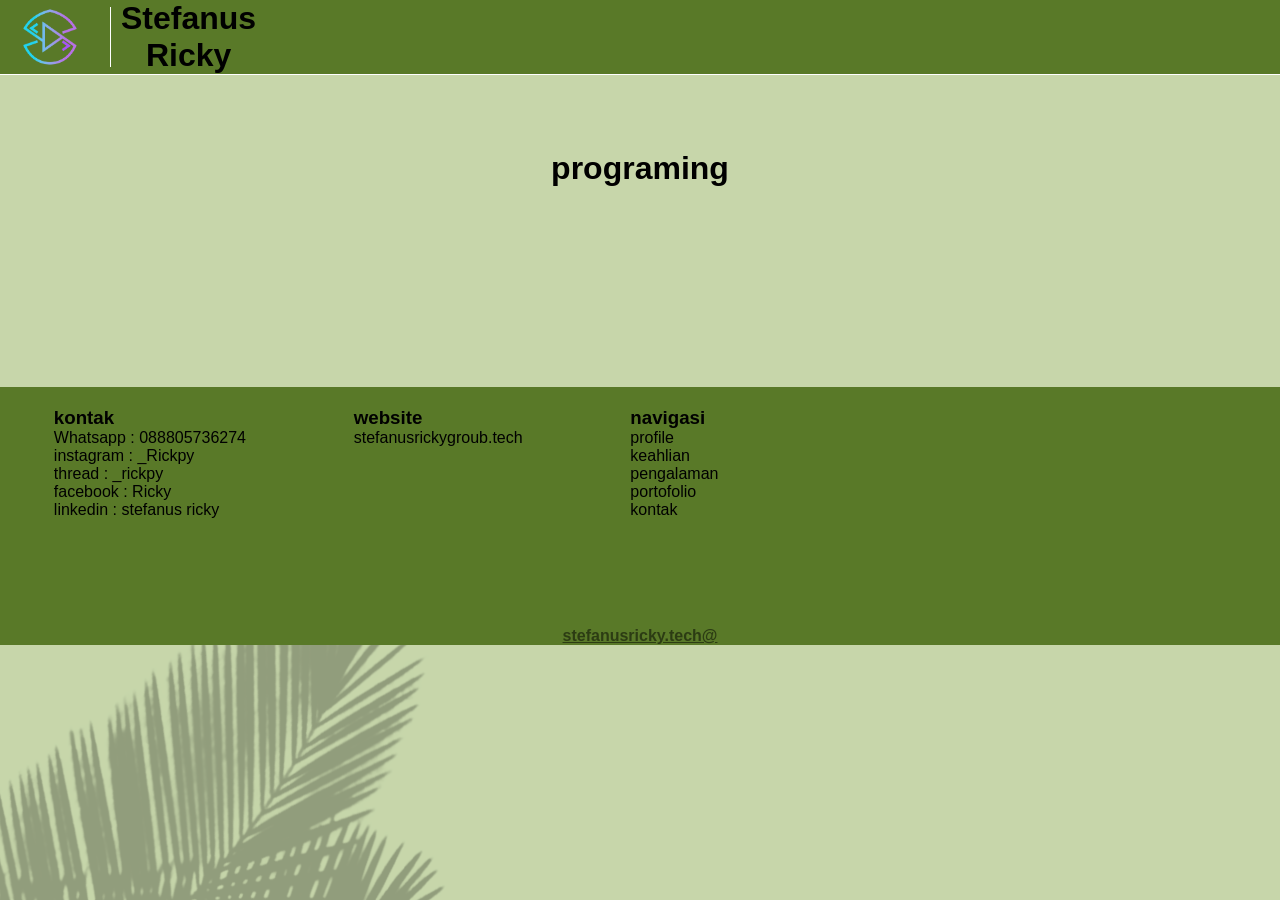
==== elektro.html @ cb9f6179 "first commit" ====
<!DOCTYPE html>
<html lang="en">
    <head>
        <title>personal_web</title>
        <link rel="stylesheet" href="global.css">
        <link rel="stylesheet" href="index.css">
    </head>
    <body>
        <!--ini nav bar-->
        <div class="nav">
            <div id="box1">
                <img alt="logo" src="aset/Artboard 1.png" id="logo_nav">
                    <div class="garis_vertikal"></div>
                    <div id="box2">
                        <h1>Stefanus</h1>
                        <h1>Ricky</h1>
                    </div>
            </div>
            <div id="box1">
                <a id="button1" href="index.html">
                    <h2>Home</h2>        
                </a>
            </div>
        </div>
    <div class="konten">
        <H1>programing</H1>
    </div>
    <!--ini footer-->
    <div class="footer" id="kontak_id" >
        <div id="box4">
            <h3>kontak</h3>
            <a href="https://wa.me/qr/HPVYBOQ7DMP3K1">
                <p>Whatsapp : 088805736274</p>
            </a>
            <a href="https://instagram.com/_rickpy?mdxt=Y3diMXl3bjhqb255">
                <p>instagram : _Rickpy</p>
            </a>
            <a href="https://www.threads.com/@_rickpy">
                <p>thread : _rickpy</p>
            </a>
            <a href="https://www.facebook.com/share/1LpBHyXDE2/">
                <p>facebook : Ricky</p>
            </a>
            <a href="https://www.linkedin.com/in/stefanus-ricky-0b7269281?utm_source=share_via&utm_content=profile&utm_medium=member_android">
                <p>linkedin : stefanus ricky</p>
            </a>    
        </div>
        <div id="box4">
            <h3>website</h3>
            <a href="https://www.stefanusrickygroub.tech">
                <p>stefanusrickygroub.tech</p>
            </a>
        </div>
        <div id="box4">
            <h3>navigasi</h3>
            <a href="profile_id">
                <p>profile</p>
            </a>
            <a href="keahlian_id">
                <p>keahlian</p>
            </a>
            <a href="pengalaman_id">
                <p>pengalaman</p>
            </a>
            <a href="portofolio_id">
                <p>portofolio</p>
            </a>
            <a href="kontak_id">
                <p>kontak</p>
            </a>
        </div>
        <iframe id="maps" src="https://www.google.com/maps/embed?pb=!1m18!1m12!1m3!1d1851.4035894995313!2d112.75860359045437!3d-7.290753158852745!2m3!1f0!2f0!3f0!3m2!1i1024!2i768!4f13.1!3m3!1m2!1s0x2dd7fbb476048727%3A0x5f5f7cf736ae643e!2sInstitut%20Sains%20dan%20Teknologi%20Terpadu%20Surabaya%20(ISTTS)!5e0!3m2!1sid!2sid!4v1792011507396!5m2!1sid!2sid" width="600" height="450" style="border:0;" allowfullscreen="" loading="lazy" referrerpolicy="strict-origin-when-cross-origin"></iframe>
    </div>
    <div id="lisen">
        <p id="txt_lisen"><b><u>stefanusricky.tech@</u></b></p>
    </div>
    </body>
</html>
---- global.css ----
* {
    margin: 0;
    padding: 0;
    box-sizing: border-box;
    font-family: 'Poppins', sans-serif;
    position: relative;
    max-width: 1920px;
}

body {
    background-image: url(aset/background.png);
    background-repeat: no-repeat;
    background-attachment: fixed;
}

a {
    text-decoration: none;
    color: black;
}

.nav {
    background-color: #597928;
    position: fixed;
    display: flex;
    flex-direction: row;
    padding-right: 50px;
    width: 1920px;
    border-bottom: solid 1px white;
    z-index: 1;
    justify-content: space-between;
}

.konten {
    padding-top: 150px;
    padding-bottom: 200px;
    padding-left: 50px;
    padding-right: 50px;
    gap: 50px;
    display: flex;
    flex-direction: column;
    align-items: center;
}

#box1 {
    display: flex;
    flex-direction: row;
    align-items: center;
    gap: 10px;
}

#box2 {
    display: flex;
    flex-direction: column;
    align-items: center;
}

#box3 {
    display: flex;
    flex-direction: row;
    justify-content: flex-start;
    padding-left: 20px;
    padding-top: 10px;
    padding-bottom: 10px;
    gap: 10px;
}

#box4 {
    display: flex;
    flex-direction: column;
    align-items: baseline;
}

#button1 {
    background-color: #FCECD8;
    border: solid 2px #6E3511;
    border-radius: 10px;
    padding-left: 10px;
    padding-right: 10px;
    padding-top: 5px;
    padding-bottom: 5px;
    max-width: 200px;
}

#button2 {
    background-color: #FCECD8;
    border: solid 4px #6E3511;
    border-radius: 10px;
    padding-left: 10px;
    padding-right: 10px;
    padding-top: 5px;
    padding-bottom: 5px;
    max-width: 200px;
}

.garis_vertikal {
    border-left: 1.5px solid white;
    height: 60px;
}

#maps {
    width: 400px;
    height: 200px;
}

#logo_nav {
    width: 100px;
}

.footer{
    background-color: #597928;
    padding-top: 20px;
    padding-bottom: 20px;
    display: flex;
    flex-direction: row;
    justify-content: space-around;
    
}

.lisen {
    background-color: #597928;
}

#box_nav {
    display: flex;
    justify-content: space-between;
    align-items: center;
}

#lisen {
    display: flex;
    flex-direction: column;
    align-items: center;
    background-color: #597928;
}

#txt_lisen {
    opacity: 50%;
}

#profile_id {

}

#pengalaman_id {

}

#keahlian_id{

}

#kontak_id{

}
---- index.css ----
.text_keahlian {
    padding-left: 20px;
    padding-right: 20px;
    padding-bottom: 20px;
    padding-top: 20px;
    border-radius: 10px;
    border: solid 1px black;
    text-align: center;
}

#keahlian {
    display: flex;
    flex-wrap: wrap;
    justify-content: space-around;
    align-items: center;
    gap: 50px;
}

#skill {
    display: flex;
    flex-direction: column;
    align-items: center;
    border-radius: 20px;
    border: solid 6px #6E3511;
    background-color: #FCECD8;
    width: 450px;
    height: 500px;
    padding-bottom: 20px;
    padding-top: 20px;
    padding-left: 20px;
    padding-right: 20px;
    gap: 20px;
}

#img_keahlian {
    width: 200px;
    height: 200px;
}

#pengalaman {
    display: flex;
    flex-direction: column;
    justify-content: space-between;
    width: 1920px;
    gap: 10px;
}

#keahlian {
    display: flex;
    flex-direction: row;
    justify-content: space-around;
    flex-wrap: wrap;
}

#img_profil {
    width: 500px;
    border-radius: 20px;
    border: solid 6px #6E3511;
}

#garis_keahlian {
    height: 200px;
    border-left: solid 2px white;
}

#txt_profil {
    font-size: 20px;
    max-width: 750px;
}

#txt_keahlian {
    font-size: 20px;
    max-width: 750px;
    text-align: center;
}
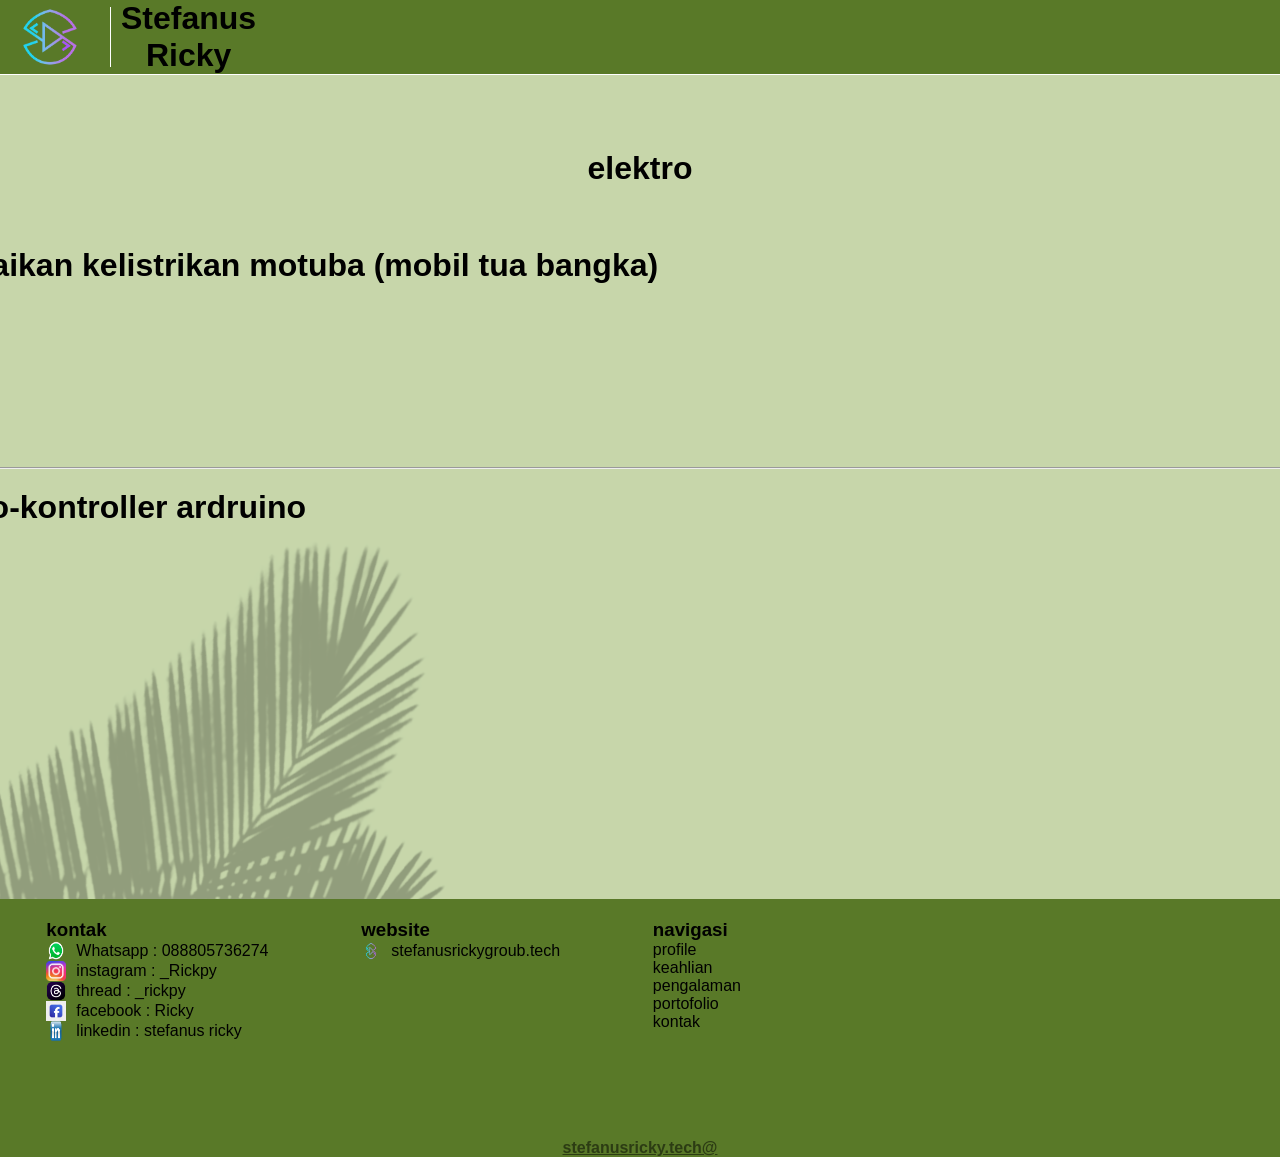
==== commit 351484c1: "first commit" ====
--- a/elektro.html
+++ b/elektro.html
@@ -22,50 +22,88 @@
                 </a>
             </div>
         </div>
+    <!--ini content-->
     <div class="konten">
-        <H1>programing</H1>
+        <H1>elektro</H1>
+    <div id="pengalaman">
+            <div id="box3">
+                <img src="aset/elektro (2).jpeg" id="img_keahlian">
+                <div id="garis_keahlian"></div>
+                    <div id="box4">
+                        <h1>perbaikan kelistrikan motuba (mobil tua bangka)</h1>
+                        <p> <b>-</b> </p>
+                    </div>        
+            </div>
+            <hr>
+            <div id="box3">
+                <img src="aset/elektro (4).jpeg" id="img_keahlian">
+                <div id="garis_keahlian"></div>
+                    <div id="box4">
+                        <h1>mikro-kontroller ardruino</h1>
+                        <p> <b>-</b> </p>
+                    </div>
+            </div>
+        </div>
     </div>
     <!--ini footer-->
     <div class="footer" id="kontak_id" >
         <div id="box4">
             <h3>kontak</h3>
-            <a href="https://wa.me/qr/HPVYBOQ7DMP3K1">
-                <p>Whatsapp : 088805736274</p>
+            <a href="https://wa.me/qr/HPVYBOQ7DMP3K1"></a>
+                <div id="box1">
+                    <img src="aset/logo_whatsapp.png" alt="logo whatsapp" id="logo_footer">
+                    <p>Whatsapp : 088805736274</p>
+                </div>
             </a>
             <a href="https://instagram.com/_rickpy?mdxt=Y3diMXl3bjhqb255">
-                <p>instagram : _Rickpy</p>
+                <div id="box1">
+                    <img src="aset/logo-instagram.png" alt="logo instagram" id="logo_footer">
+                    <p>instagram : _Rickpy</p>
+                </div>
             </a>
-            <a href="https://www.threads.com/@_rickpy">
+                <a href="https://www.threads.com/@_rickpy" >
+            <div id="box1">
+                <img src="aset/logo_threads.png" alt="logo threads" id="logo_footer">
                 <p>thread : _rickpy</p>
+            </div>
             </a>
             <a href="https://www.facebook.com/share/1LpBHyXDE2/">
-                <p>facebook : Ricky</p>
+                <div id="box1">
+                    <img src="aset/logo facebook.avif" alt="logo facebook" id="logo_footer">
+                    <p>facebook : Ricky</p>
+                </div>
             </a>
             <a href="https://www.linkedin.com/in/stefanus-ricky-0b7269281?utm_source=share_via&utm_content=profile&utm_medium=member_android">
-                <p>linkedin : stefanus ricky</p>
+                <div id="box1">
+                    <img src="aset/logo_linkedin.png" alt="logo linkedin" id="logo_footer">
+                    <p>linkedin : stefanus ricky</p>
+                </div>
             </a>    
         </div>
         <div id="box4">
             <h3>website</h3>
-            <a href="https://www.stefanusrickygroub.tech">
-                <p>stefanusrickygroub.tech</p>
+            <a href="https://stefanusrickygroup.tech/">
+                <div id="box1">
+                    <img src="aset/Artboard 1.png" alt="logo srg" id="logo_footer">
+                    <p>stefanusrickygroub.tech</p>
+                </div>
             </a>
         </div>
         <div id="box4">
             <h3>navigasi</h3>
-            <a href="profile_id">
+            <a href="index.html">
                 <p>profile</p>
             </a>
-            <a href="keahlian_id">
+            <a href="index.html">
                 <p>keahlian</p>
             </a>
-            <a href="pengalaman_id">
+            <a href="index.html">
                 <p>pengalaman</p>
             </a>
-            <a href="portofolio_id">
+            <a href="index.html">
                 <p>portofolio</p>
             </a>
-            <a href="kontak_id">
+            <a href="index.html">
                 <p>kontak</p>
             </a>
         </div>
--- a/global.css
+++ b/global.css
@@ -133,6 +133,11 @@
     background-color: #597928;
 }
 
+#logo_footer{
+    width: 20px;
+    height: 20px;
+}
+
 #txt_lisen {
     opacity: 50%;
 }
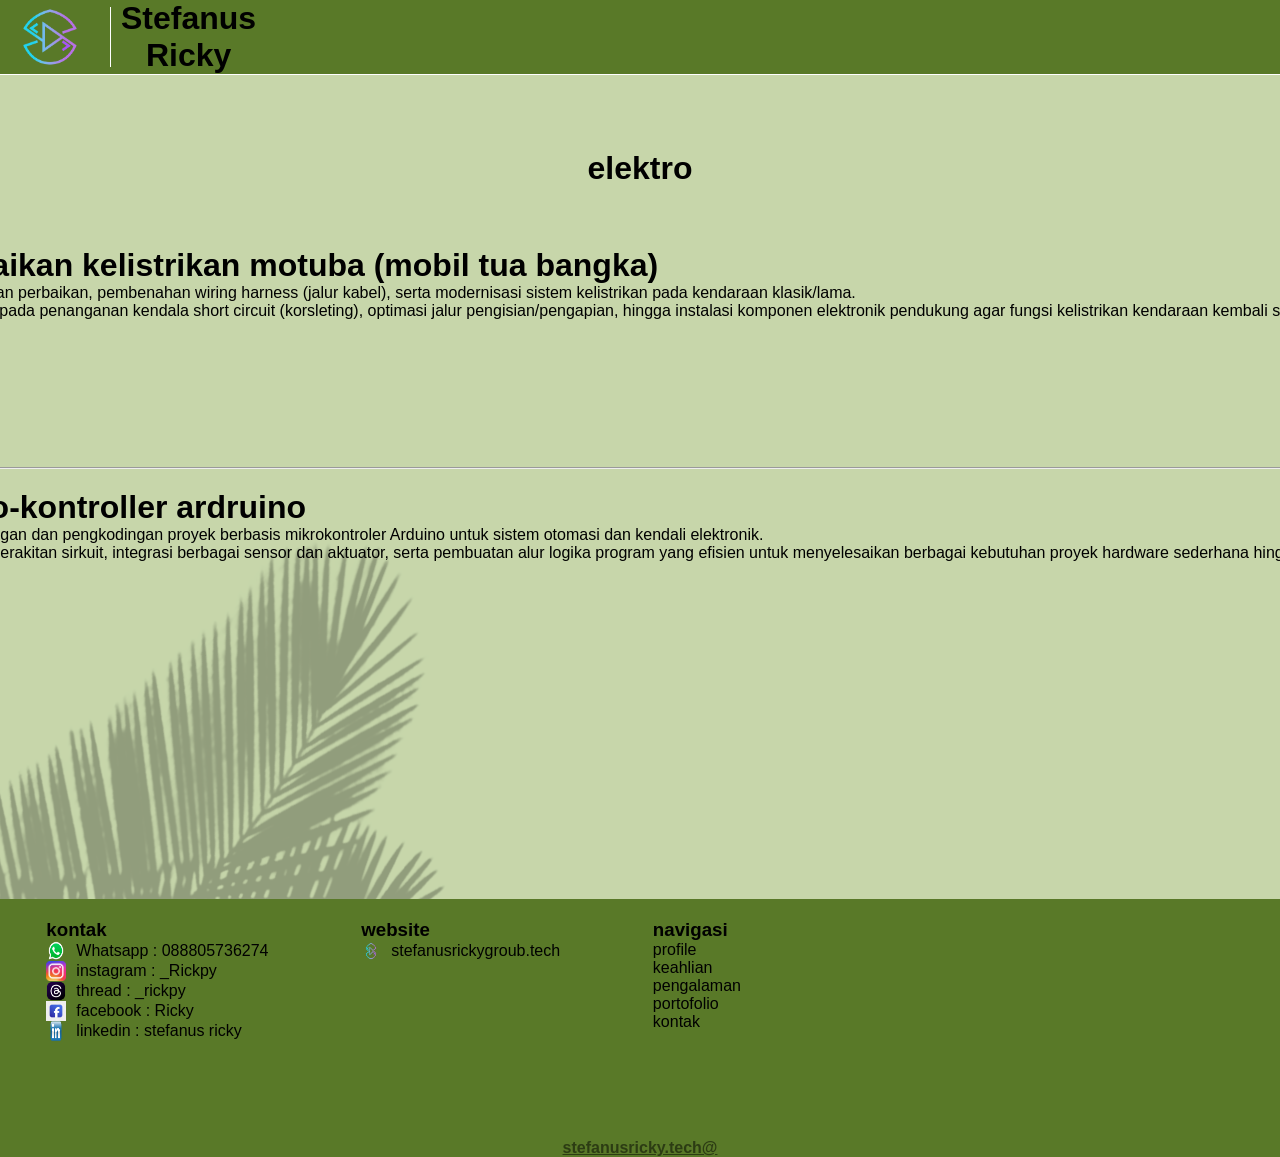
==== commit 4db527a4: "Deskripsi singkat perubahan Anda" ====
--- a/elektro.html
+++ b/elektro.html
@@ -31,7 +31,8 @@
                 <div id="garis_keahlian"></div>
                     <div id="box4">
                         <h1>perbaikan kelistrikan motuba (mobil tua bangka)</h1>
-                        <p> <b>-</b> </p>
+                        <p> <b>-</b> Pengerjaan perbaikan, pembenahan wiring harness (jalur kabel), serta modernisasi sistem kelistrikan pada kendaraan klasik/lama.</p>
+                        <p> <b>-</b> Berfokus pada penanganan kendala short circuit (korsleting), optimasi jalur pengisian/pengapian, hingga instalasi komponen elektronik pendukung agar fungsi kelistrikan kendaraan kembali stabil dan aman digunakan.</p>
                     </div>        
             </div>
             <hr>
@@ -40,7 +41,8 @@
                 <div id="garis_keahlian"></div>
                     <div id="box4">
                         <h1>mikro-kontroller ardruino</h1>
-                        <p> <b>-</b> </p>
+                        <p> <b>-</b> Perancangan dan pengkodingan proyek berbasis mikrokontroler Arduino untuk sistem otomasi dan kendali elektronik.</p>
+                        <p> <b>-</b> Meliputi perakitan sirkuit, integrasi berbagai sensor dan aktuator, serta pembuatan alur logika program yang efisien untuk menyelesaikan berbagai kebutuhan proyek hardware sederhana hingga menengah.</p>
                     </div>
             </div>
         </div>
